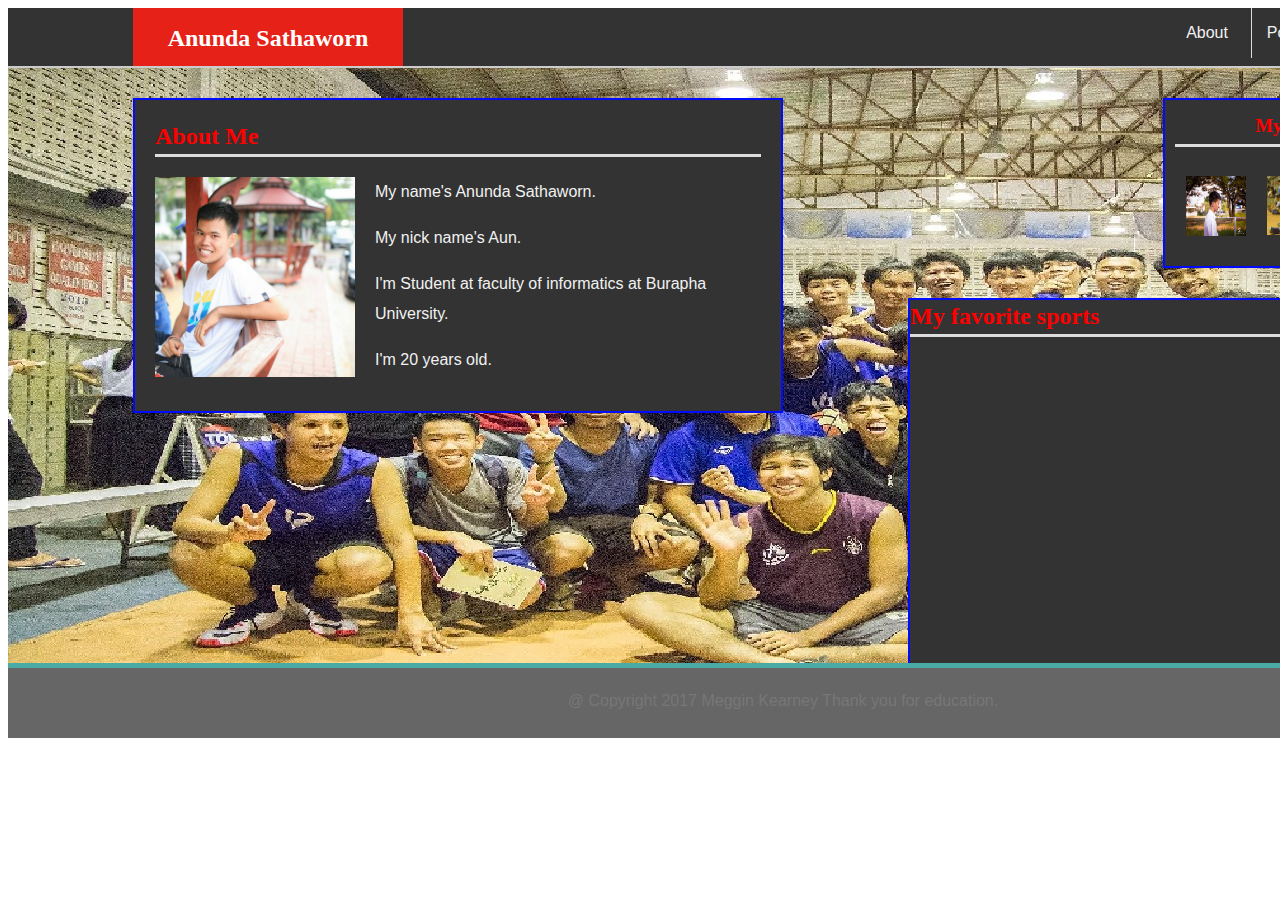
==== index.html @ 1c5e73bb "Add file to gitsss" ====
<!DOCTYPE html>
<html lang="en-us">
<head>
	<!-- Document responsive across devices. -->
	<meta name="viewport" content="width=device-width, initial-scale=1">
	<!-- Document's character set. -->
    <meta charset="UTF-8">
	<title>My Portfolio</title>
	<!-- Linking CSS -->
	<link rel="stylesheet" type="text/css" href="assets/css/style.css">
	<!-- Linking Google Fonts -->
	<link rel="stylesheet" type="text/css"
	      href="https://fonts.googleapis.com/css?family=Montserrat">
</head>
<body>

	<div class="header-container">
		<header>Anunda Sathaworn</header>

		<nav>
			<ul>
				<li class="border"><a href="index.html">About</a></li>
				<li class="border"><a href="portfolio.html">Portfolio</a></li>
			</ul>
		</nav>
	</div>
	

	<div class="main-container">
		<section id="main-bio">
			<h2>About Me</h2>
			<img id="bio-image" src="assets/images/aunz.jpg" alt="Your Name">
			<p>
				My name's Anunda Sathaworn.
			</p>
			<p>
				My nick name's Aun.
			</p>
			<p>
				I'm Student at faculty of informatics at Burapha University.
			</p>
			<p>
				I'm 20 years old.
			</p>
		</section>
		
		<section id="myFriend">
			<h3>My Friend</h3>
			<ul>
			  <li><a href="https://www.facebook.com/profile.php?id=100001637791935"><img class="icon" src="assets/images/maii.png" alt="GitHub Profile"></a></li>
			  <li><a href="https://www.facebook.com/csnpmtll"><img class="icon" src="assets/images/boss.jpg" alt="GitHub Profile"></a></li>
			  <li><a href="https://www.facebook.com/pidbassist"><img class="icon" src="assets/images/pwich.jpg" alt="GitHub Profile"></a></li>
			</ul>
		</section>
		
		<section id="skill">
			<h2>My favorite sports</h2>
			<iframe width="560" height="315" src="https://www.youtube.com/embed/SNoRrb6-8ko" frameborder="0" allow="autoplay; encrypted-media" allowfullscreen></iframe>
		</section>

		<section id="social-links">
			<h3>Connect with Me</h3>
			<ul>
			  <li><a href="https://facebook.com"><img class="icon" src="assets/images/facebook.png" alt="GitHub Profile"></a></li>
			  <li><a href="https://login.live.com/login.srf?wa=wsignin1.0&rpsnv=13&ct=1535654493&rver=7.0.6737.0&wp=MBI_SSL&wreply=https%3a%2f%2foutlook.live.com%2fowa%2f%3fauthRedirect%3dtrue%26nlp%3d1%26RpsCsrfState%3d25c36725-14ed-0ef3-0d65-1479d8ef5452&id=292841&CBCXT=out&lw=1&fl=dob%2cflname%2cwld&cobrandid=90015"><img class="icon" src="assets/images/icon1.jpg" alt="GitHub Profile"></a></li>
			</ul>
	  	</section>

		
		
	</div>
	<!-- Don't remove-->
	<footer>&#64; Copyright 2017 Meggin Kearney Thank you for education.</footer>
</body>
</html>
---- assets/css/style.css ----
/* So padding and border no longer increase width. */
* {
  box-sizing: border-box;
}

/* Some default document settings. */
body {
	color: #777777;
	font-family: 'Arial', 'Helvetica Neue', Helvetica, sans-serif;
	line-height: 30px;
	text-align: left;
	/* Set width to 1200 instead of 960 for better layout (in my humble opinion). */
	width: 1550px;
}

header	{
	float: left;
	background-color: #e62117;
	border-bottom: none;
	color: #ffffff;
	height: 100%;
	width: 270px;
	margin-left: 125px;
	margin-bottom: 0;
	font-family: 'Georgia', Times, Times New Roman, serif;
	text-align: center;
	font-size: 1.5em;
	font-weight: bold;
	vertical-align: middle;
	padding-top: 15px;
}

h2,
h3	{
	color: #f00;
	border-bottom:	3px solid #dddddd;
	font-family: 'Georgia', Times, Times New Roman, serif;
	margin-top: 1px;
	padding-bottom: 3px;
}

nav	{
	width: 270px;
	float: right;
	text-align: center;
	margin-right: 125px;
}

ul {
	list-style: none;
	margin: 0;
	padding: 0;
}

li {
	float: left;
	width: 33%;
	padding: 10px;
}

li.border {
	border-right: 1px solid #dddddd;
	padding: 10px;
}

a {
	color: #f1f1f1;
	text-decoration: none;
}

/* Nav links turn teal on hover. */
a:hover {
  color: #4aaaa5;
}

.icon {
	width: 60px;
	height: auto;
	color: none;
	border-right: none;
}

/* Rotates social icon in contacts on hover. */
.icon:hover {
	transform: rotate(-10deg);
	-ms-transform: rotate(-10deg);
	-webkit-transform: rotate(-10deg);
	-moz-transform: rotate(-10deg);
	-o-transform: rotate(-10deg);
}

section	{
	background-color: #333;
	float: left;
	color: #f1f1f1;
	border: 2px solid #000bff;
}

input,
textarea {
	width: 100%;
	padding: 10px 20px 10px 10px;
    margin: 8px 0;
    border-color: #dddddd;
    border-style: solid;
    border-width: thin;
}

/* Need to use a pseudoclass to control placeholder. */
input,
textarea,
input::-webkit-input-placeholder {
    font-size: 16px;
}

footer {
	clear: both;
	margin: 0 auto;
	vertical-align: middle;
	padding: 18px;
	height: 70px;
	background-color: #666666;
	width: 100%;
	border-bottom: none;
	color: #777777;
	text-align: center;
}

.header-container {
	border-bottom: 2px solid #cccccc;
	background-color: #333;
	height: 60px;
}

.main-container {
	clear: both;
	overflow: auto;
	margin: 0 auto;
	background-image: url("../images/bg3.jpg");
	height: 600px;
	width: 100%;
	border-bottom: 5px solid #4aaaa5;
}

.box {
	display: inline-block;
	width: 250px;
	height: 100px;
	margin: 20px;
}

/* Rotates project in portfolio on hover. */
.box:hover {
	transform: rotate(-10deg);
	-ms-transform: rotate(-10deg);
	-webkit-transform: rotate(-10deg);
	-moz-transform: rotate(-10deg);
	-o-transform: rotate(-10deg);
}

.project {
	float: left;
	position: relative;
	top:	-10px;
	width: 100%;
}

.project-title {
	float: left;
	position: relative;
	top: -50px;
	width: 100%;
	height: 30px;
	background-color: #e62117;
	color: #ffffff;
	text-align: center;
}

.button {
	background-color: #4aaaa5;
	color: #ffffff;
	width: 100px;
	height: 40px;
	font-size: 16px;
	border: none;
	position: relative;
	top: -8px;
}

/* Button turns dark on hover. */
.button:hover {
	background-color: #374865;
}

#social-links,
#myFriend {
	float: right;
	padding: 10px;
	width: 270px;
	top: 30px;
	text-align: center;
	margin-right: 125px;
	margin-top: 30px
}

#main-bio,
#contact-form,
#skill,
#project-portfolio {
	position: relative;
	text-align: left;
	width: 650px;
	top: 30px;
	margin-left: 125px;
	margin-bottom: 50px;
}

#main-bio {
	height: auto;
	padding: 20px;
}

#bio-image {
	clear: both;
	float: left;
	margin-right: 20px;
	width: 200px;
	height: 200px;
}

#contact-form {
	padding: 20px;
	height: 500px;
}

#project-portfolio {
	padding: 15px;
	height: 500px;
}
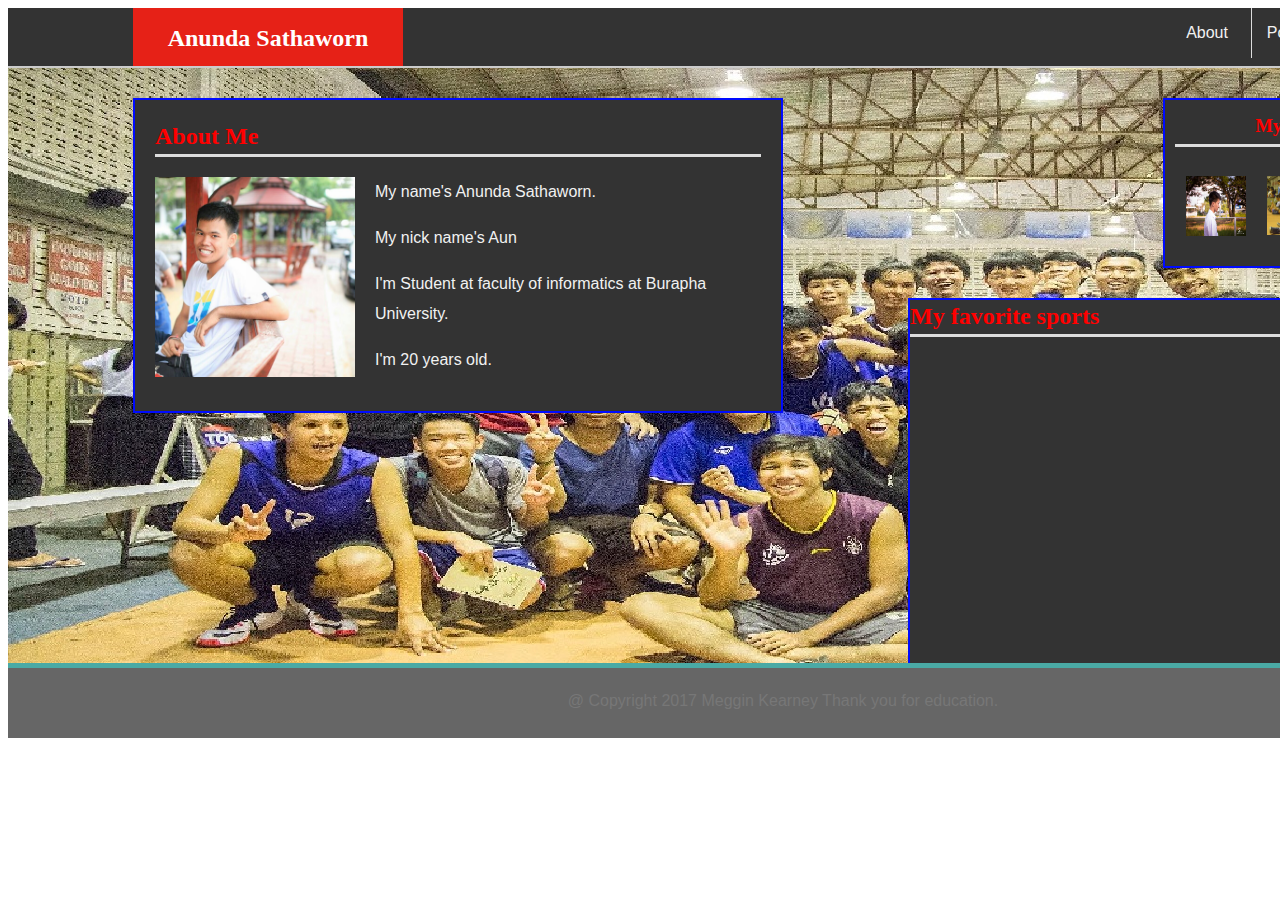
==== commit b3cb8592: "add all" ====
--- a/index.html
+++ b/index.html
@@ -35,7 +35,7 @@
 				My name's Anunda Sathaworn.
 			</p>
 			<p>
-				My nick name's Aun.
+				My nick name's Aun
 			</p>
 			<p>
 				I'm Student at faculty of informatics at Burapha University.
